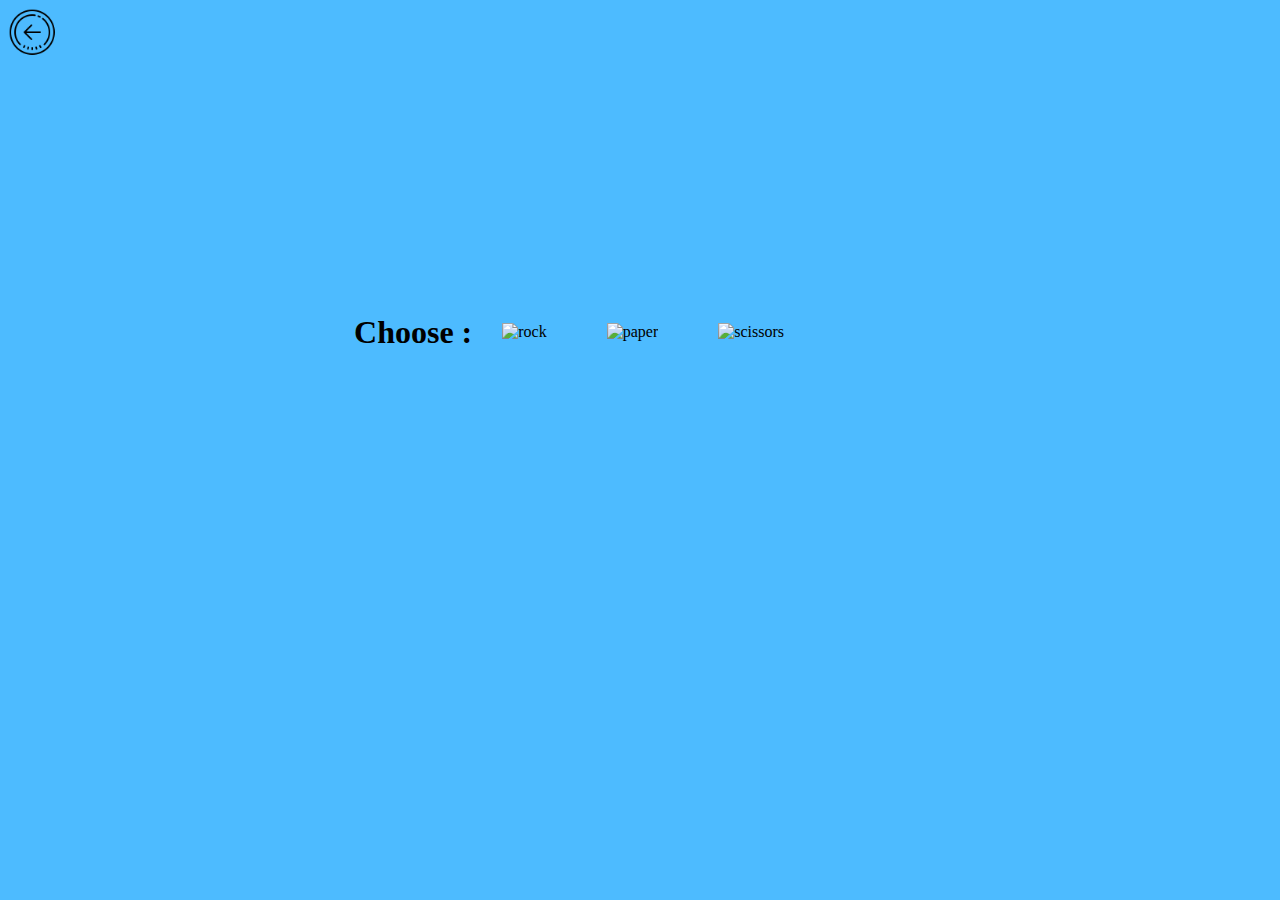
==== src/game.html @ e014fd8e "v1.1" ====
<!DOCTYPE html>
<html lang="en">
<head>
    <meta charset="UTF-8">
    <meta name="viewport" content="width=device-width, initial-scale=1.0">
    <title>Document</title>
    <link rel="stylesheet" href="game.css">
</head>
<body>
    <div>
        
    <a href="../index.html"><img src="../icons/icons8-go-back-64.png" alt="" height="50px"></a>
    
    <div class="container">
        <h1>Choose :</h1>
       <div id="stone">
           <img class = "image1" width="100" height="100" 
           onclick="clicked='Rock'"
           src="https://img.icons8.com/plasticine/100/rock.png" alt="rock"/>
        </div>
        
        <div id="paper">
            <img class="image2" width="64" height="64" 
            onclick="clicked='Paper'"
            src="https://img.icons8.com/dusk/64/paper.png" alt="paper"/>
        </div>
        <div id="scissors">
            <img class="image3" width="70" height="70" 
            onclick="clicked='Scissor'"
            src="https://img.icons8.com/ios-filled/50/scissors.png" alt="scissors"/>
        </div>
    </div>
        <div class="result">
        </div>
    <script src="game.js"></script>
</body>
</html>
---- src/game.css ----
body{
    height: 90vh;
    width:90%;
    background-color: #4DBBFF;
}
.container{
    min-height: 60vh;
    display: flex;
    align-items: center;
    justify-content: center;
    
}

#stone{
    padding: 10px 30px;
}
#paper{
    padding: 10px 30px;
}
#scissors{
    padding: 10px 30px;
}

.header,.result{
    display: flex;
    align-items: center;
    justify-content: center;
    
}
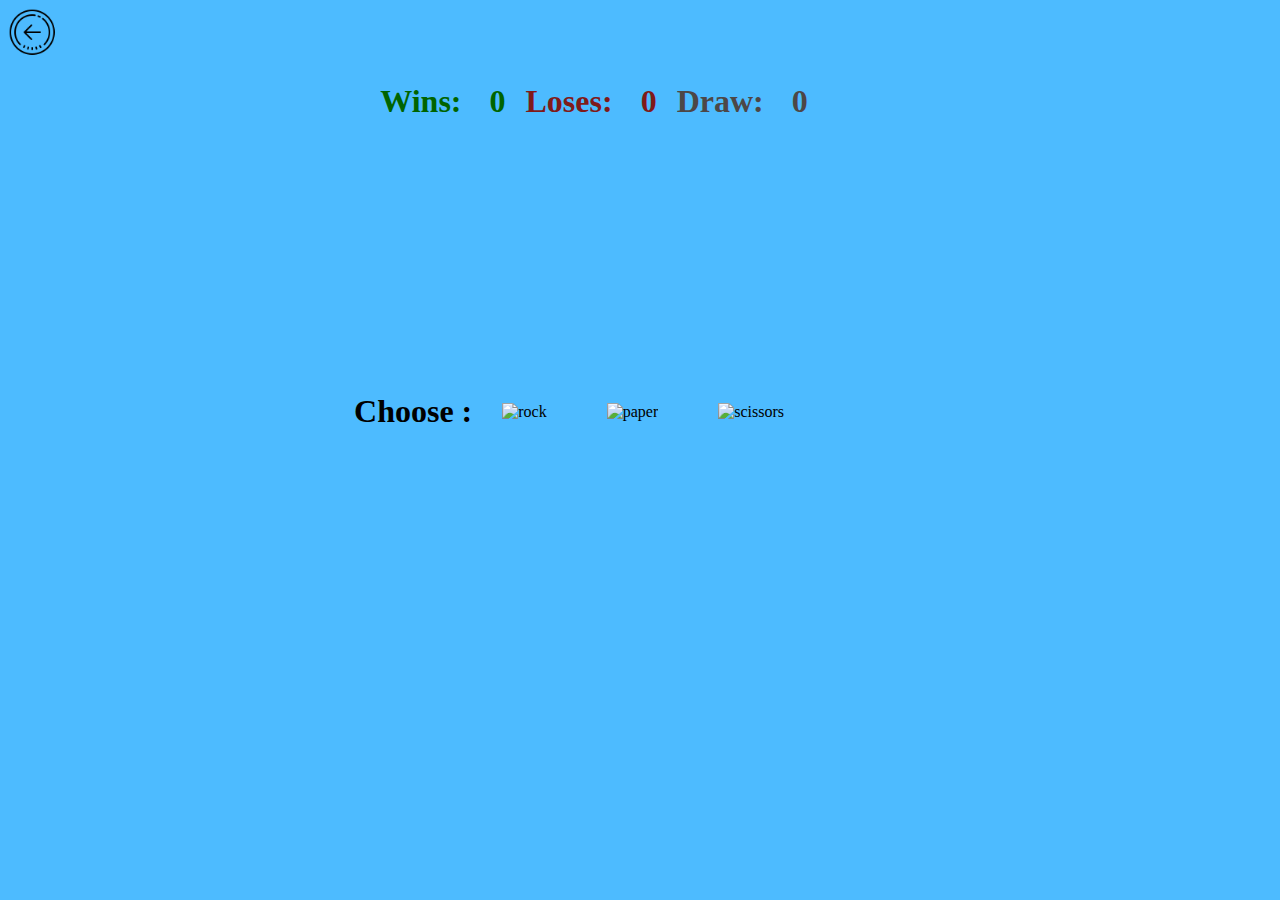
==== commit d93da806: "v1.2" ====
--- a/src/game.html
+++ b/src/game.html
@@ -11,6 +11,12 @@
         
     <a href="../index.html"><img src="../icons/icons8-go-back-64.png" alt="" height="50px"></a>
     
+    <div class="scoreboard">
+       
+        <h1 id="win">Wins: 0</h1>
+        <h1 id="lose">Loses: 0</h1>
+        <h1 id="draw">Draw: 0</h1>
+    </div>
     <div class="container">
         <h1>Choose :</h1>
        <div id="stone">
--- a/src/game.css
+++ b/src/game.css
@@ -27,3 +27,19 @@
     justify-content: center;
     
 }
+.scoreboard{
+    display: flex;
+    align-items: center;
+    justify-content: center;
+    word-spacing: 20px;
+    text-indent: 20px;
+}
+#win{
+    color: darkgreen;
+}
+#lose{
+    color: rgb(127, 26, 26);
+}
+#draw{
+    color:rgb(77, 71, 71);
+}